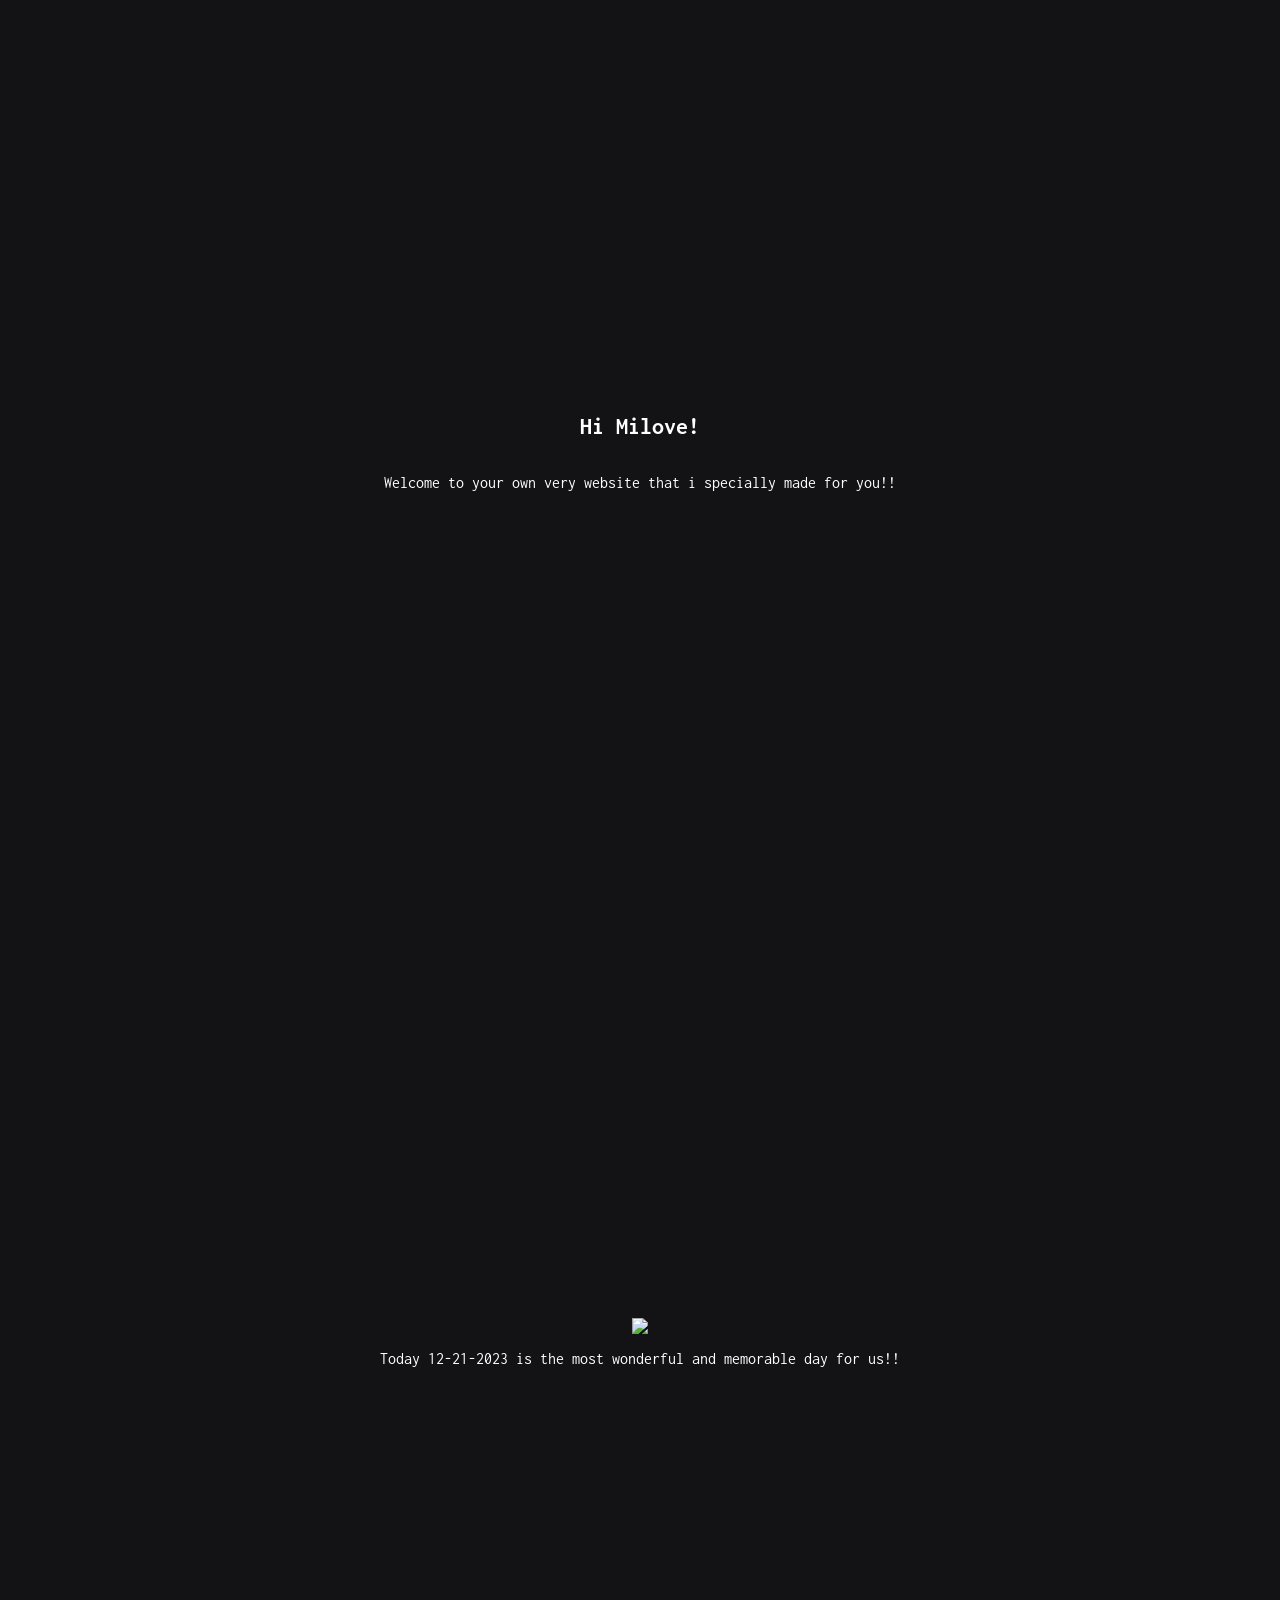
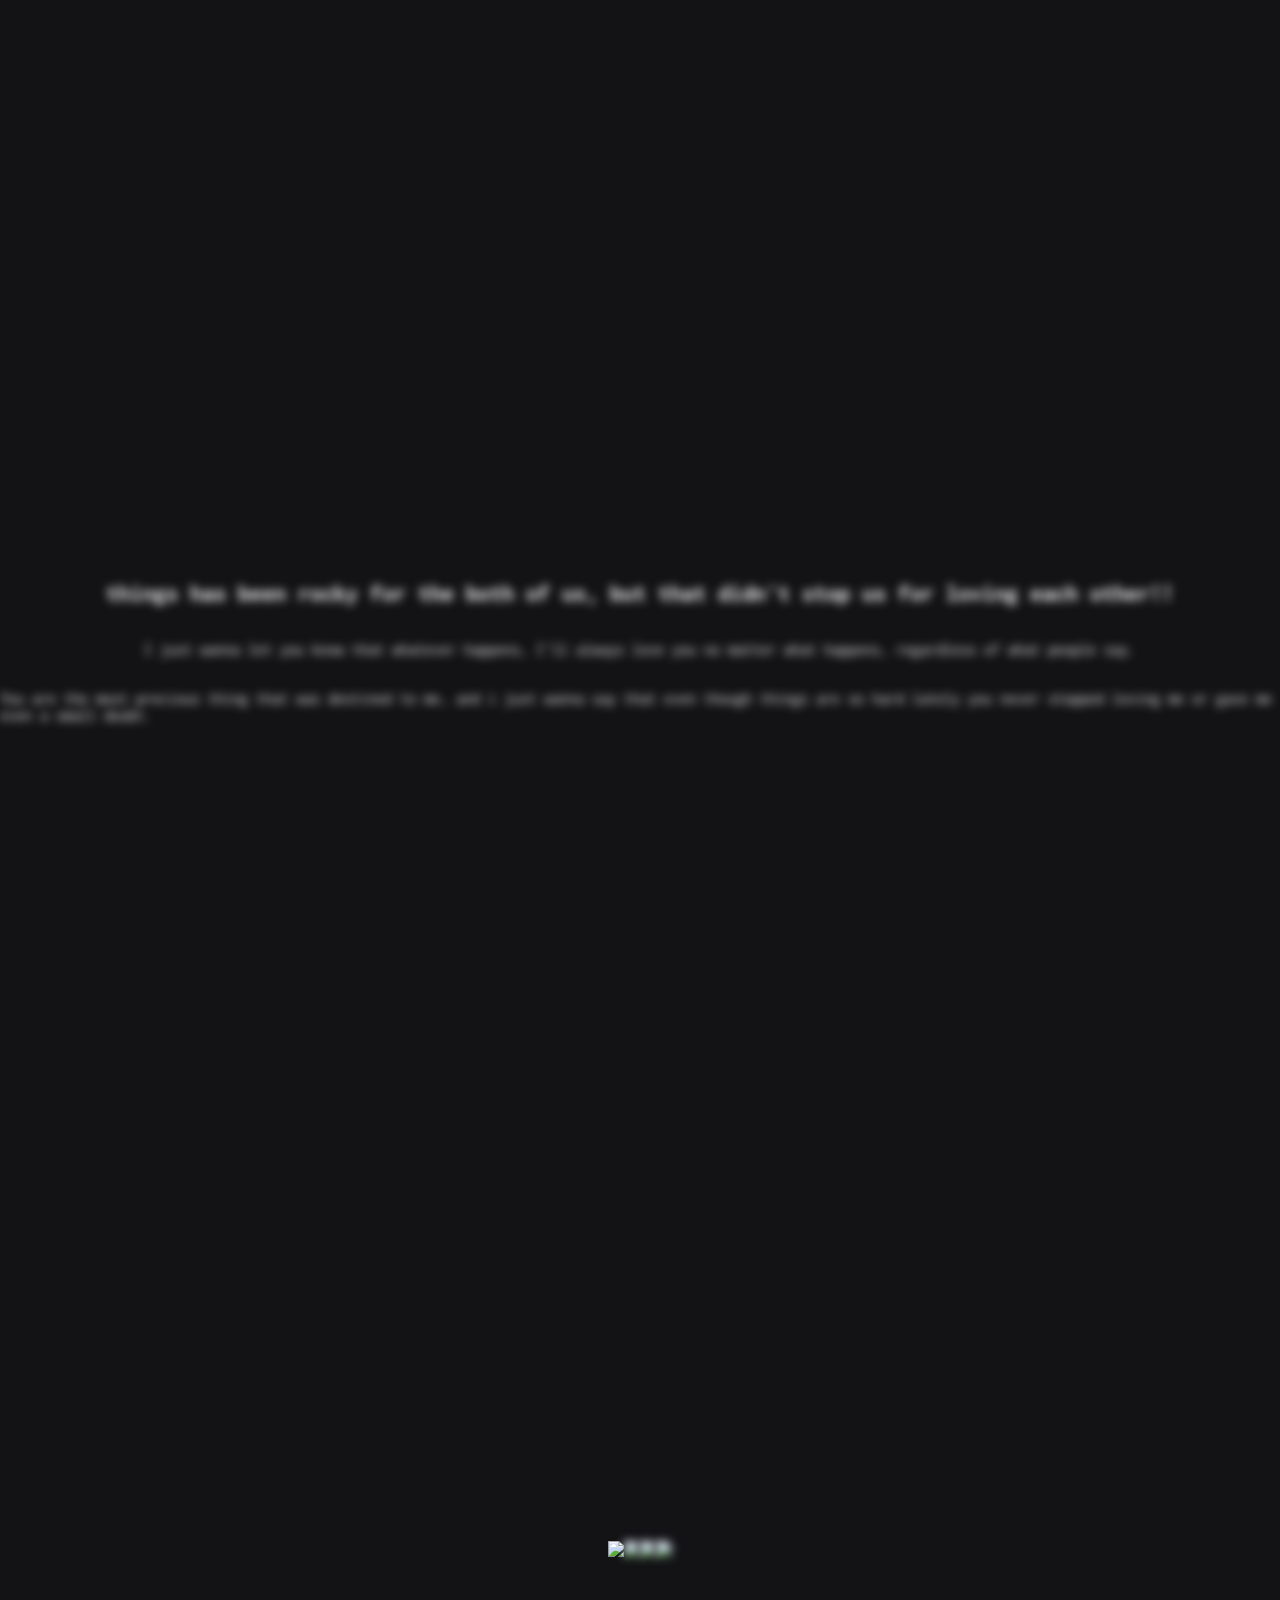
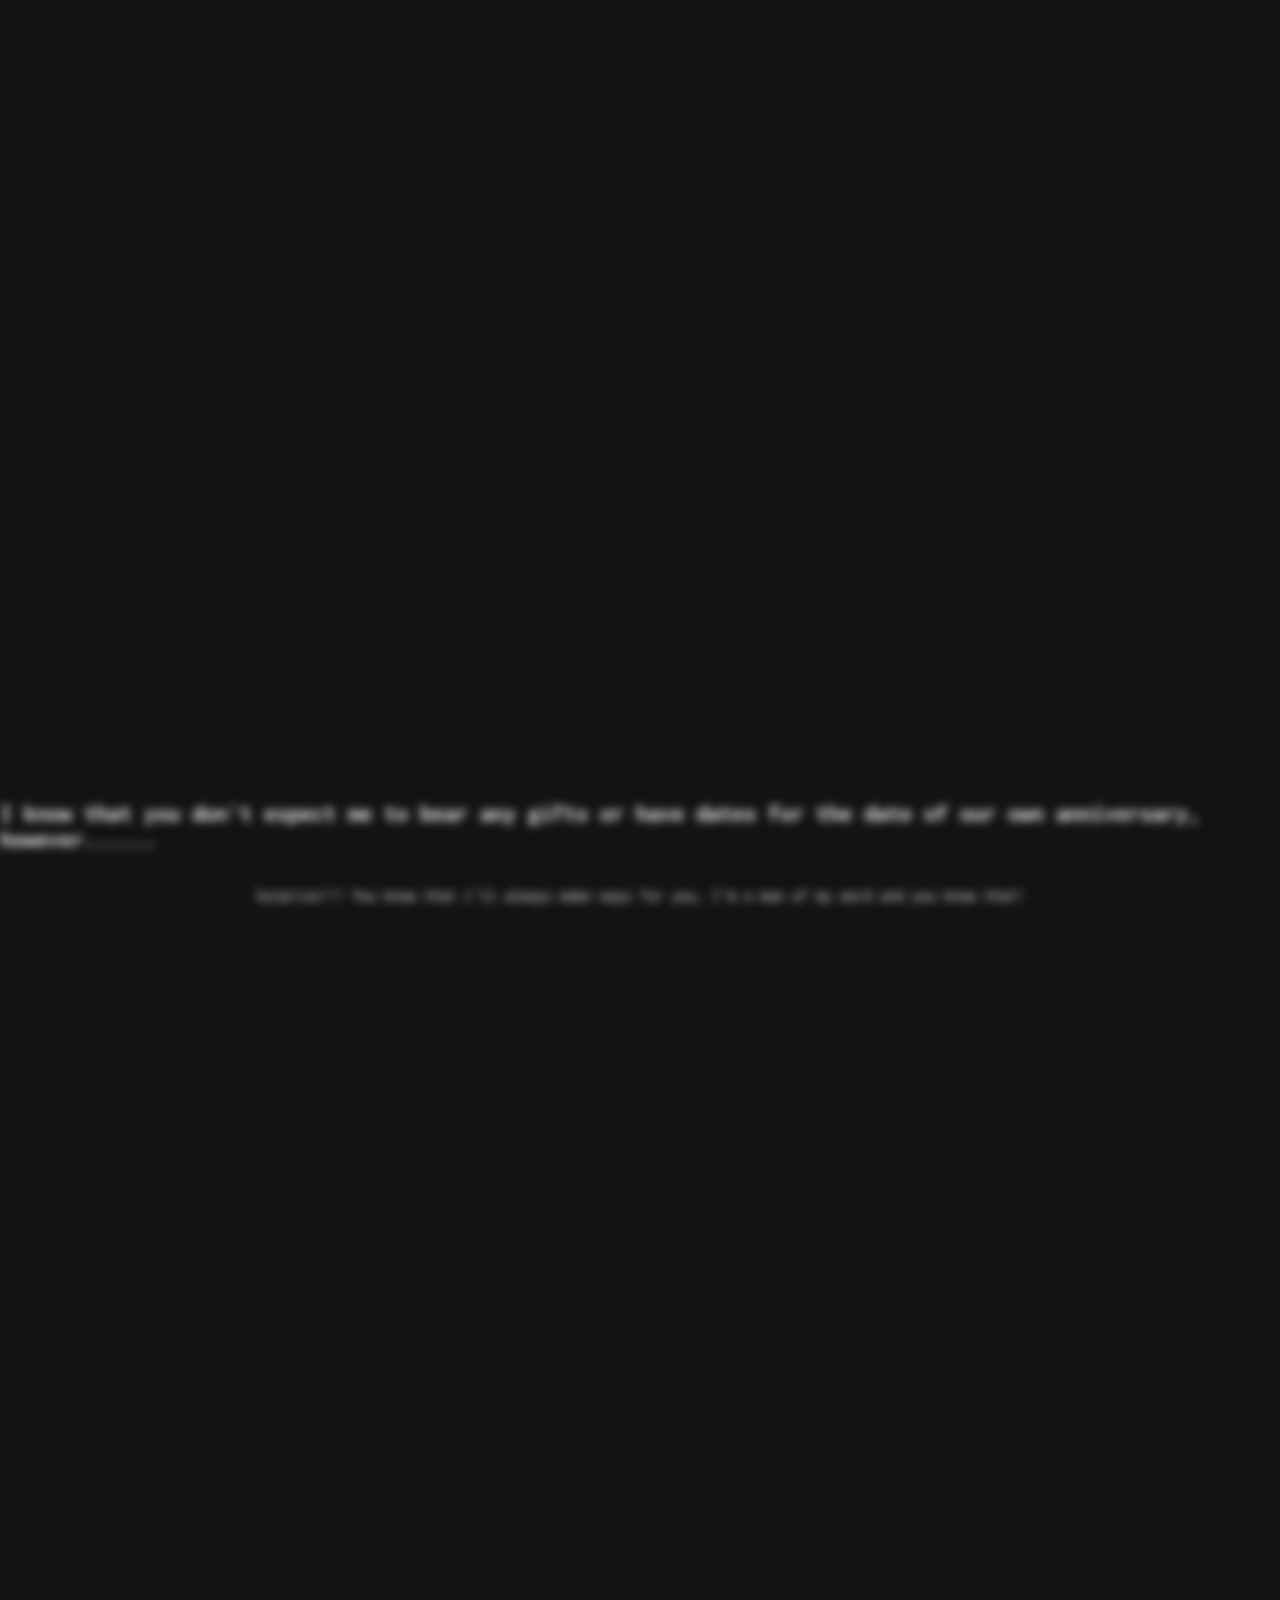
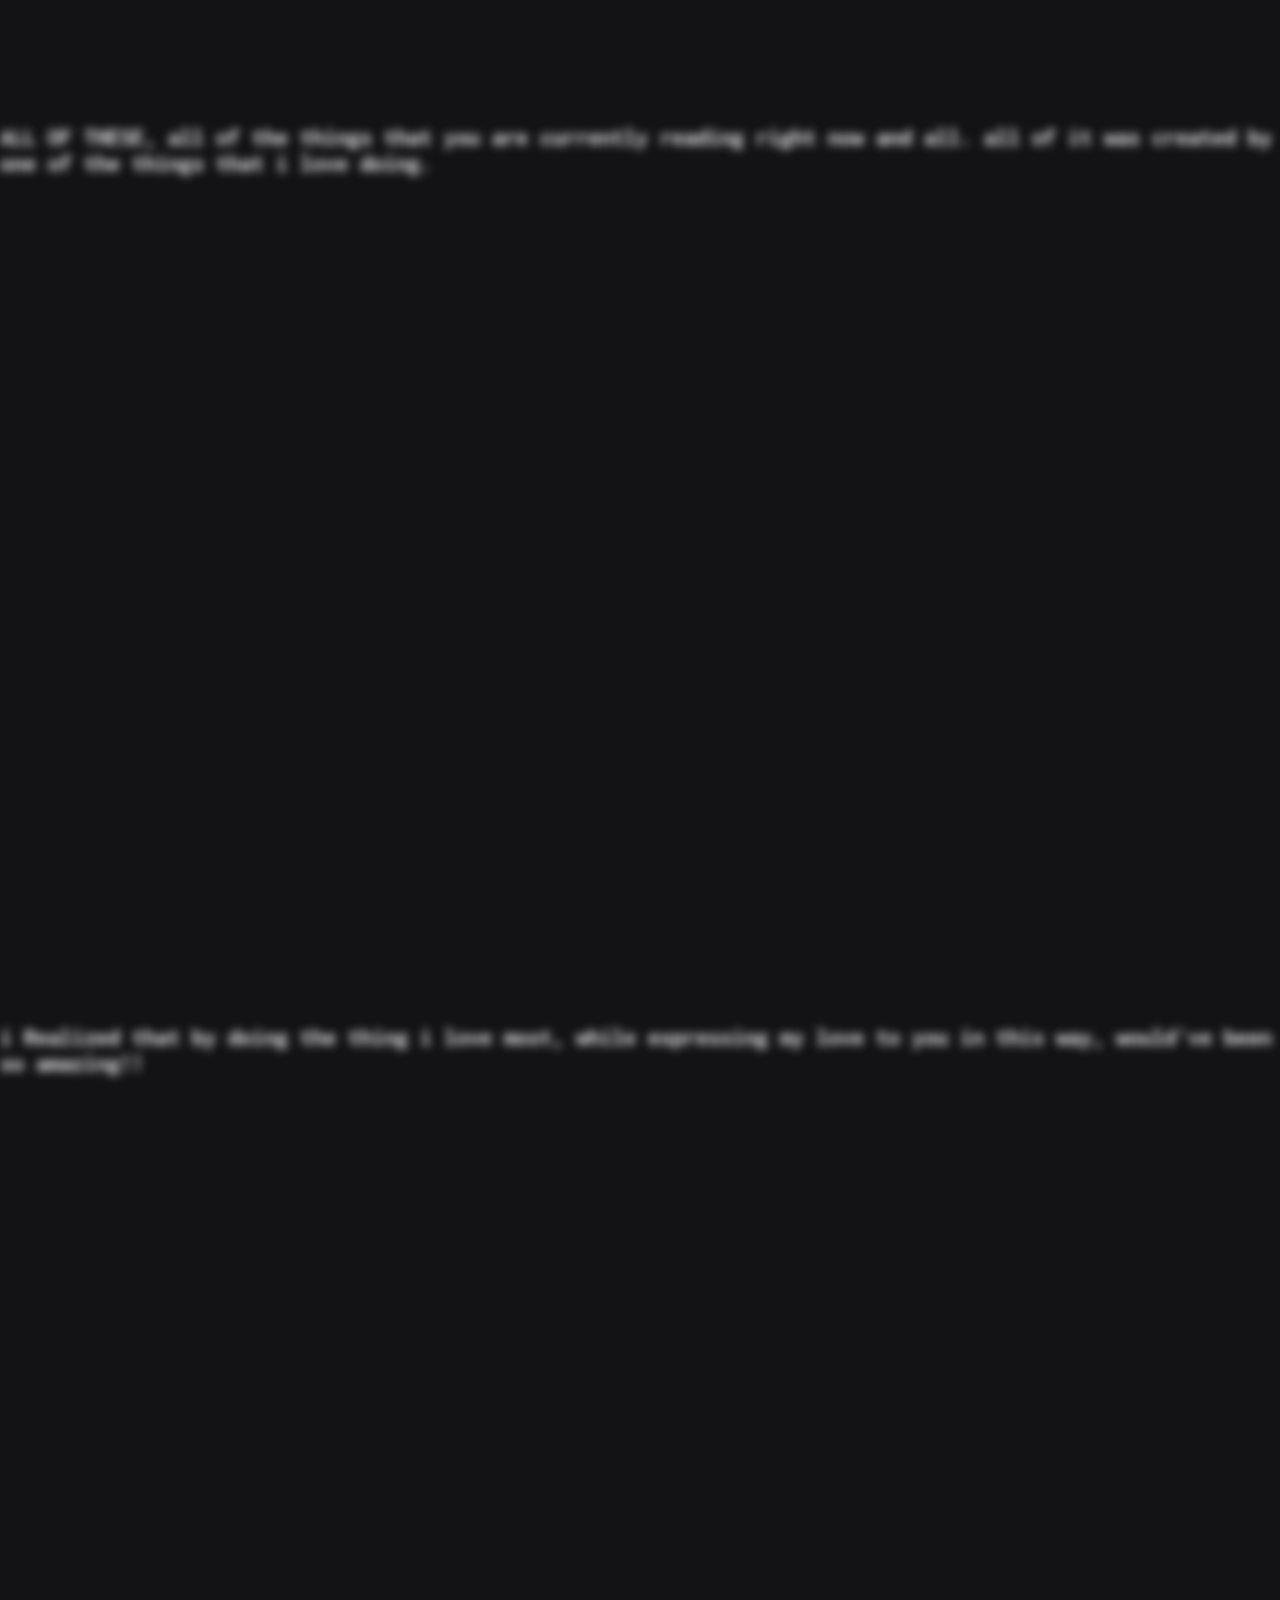
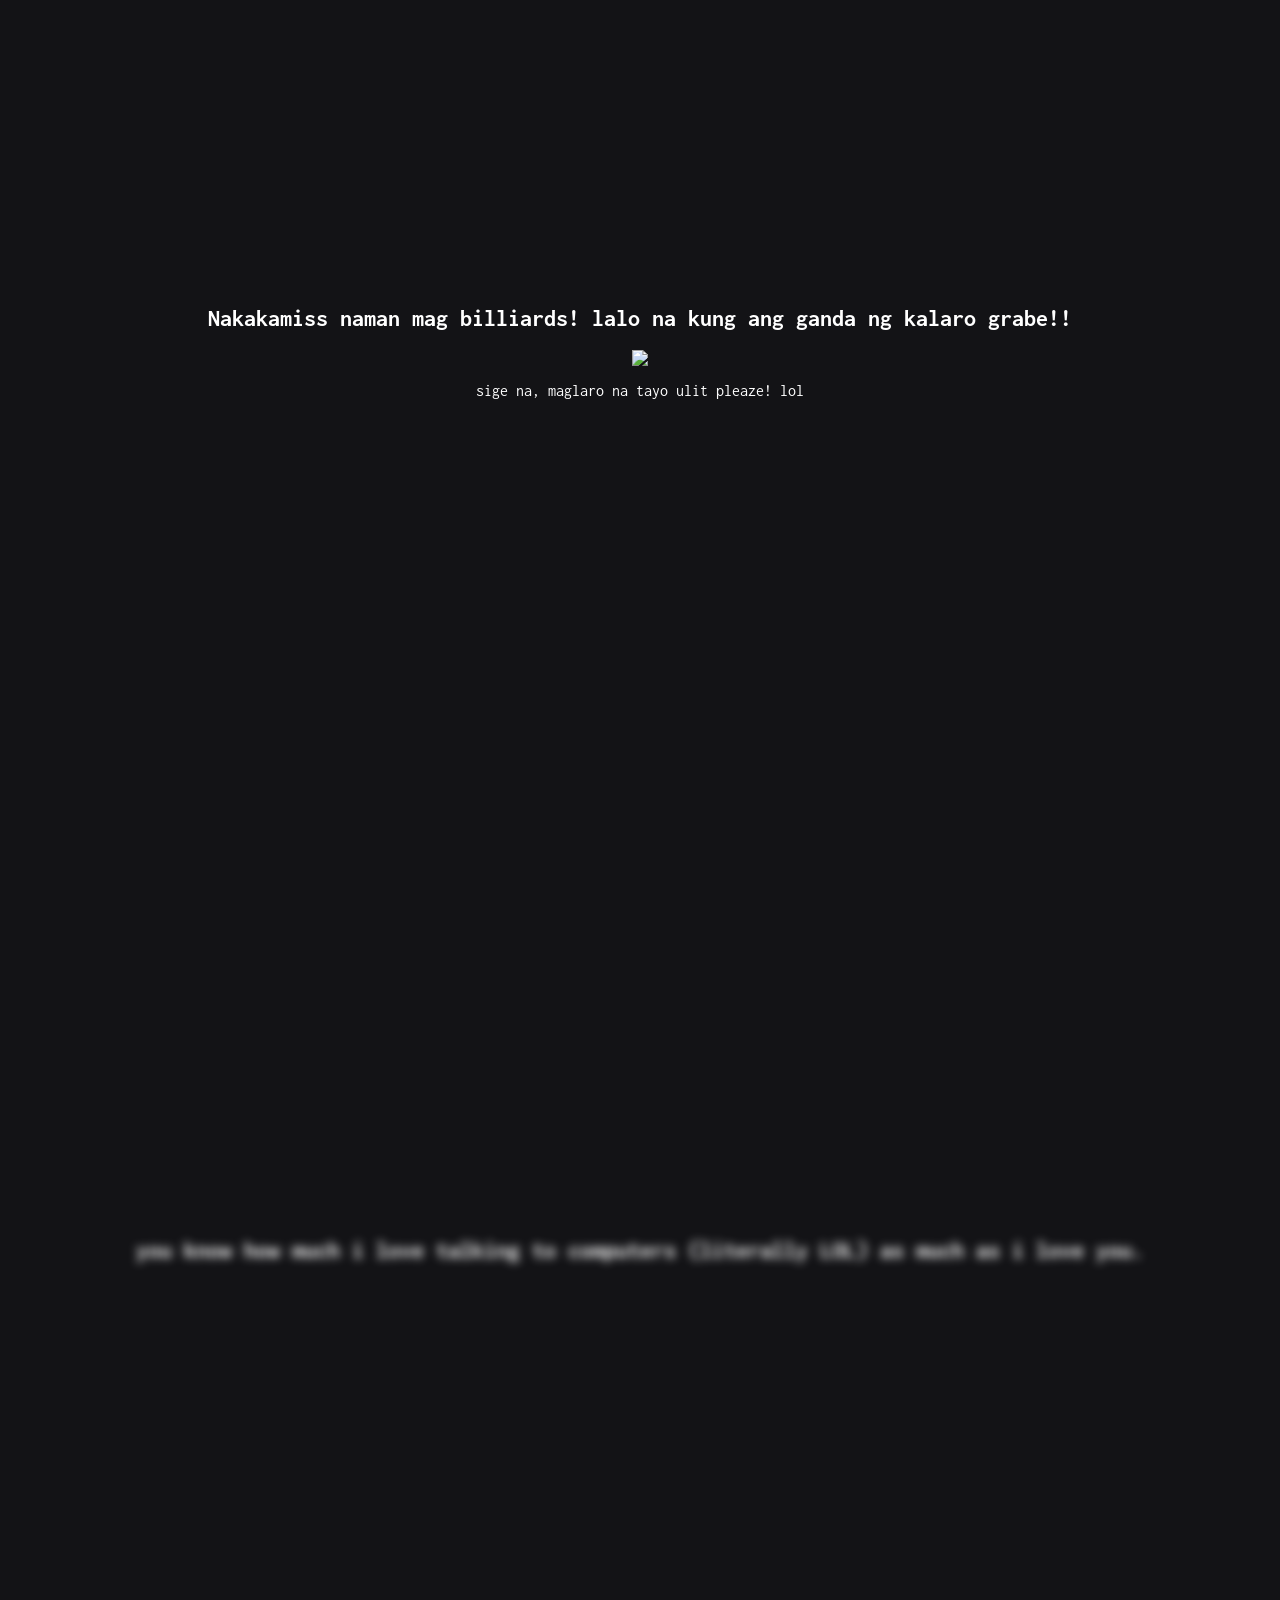
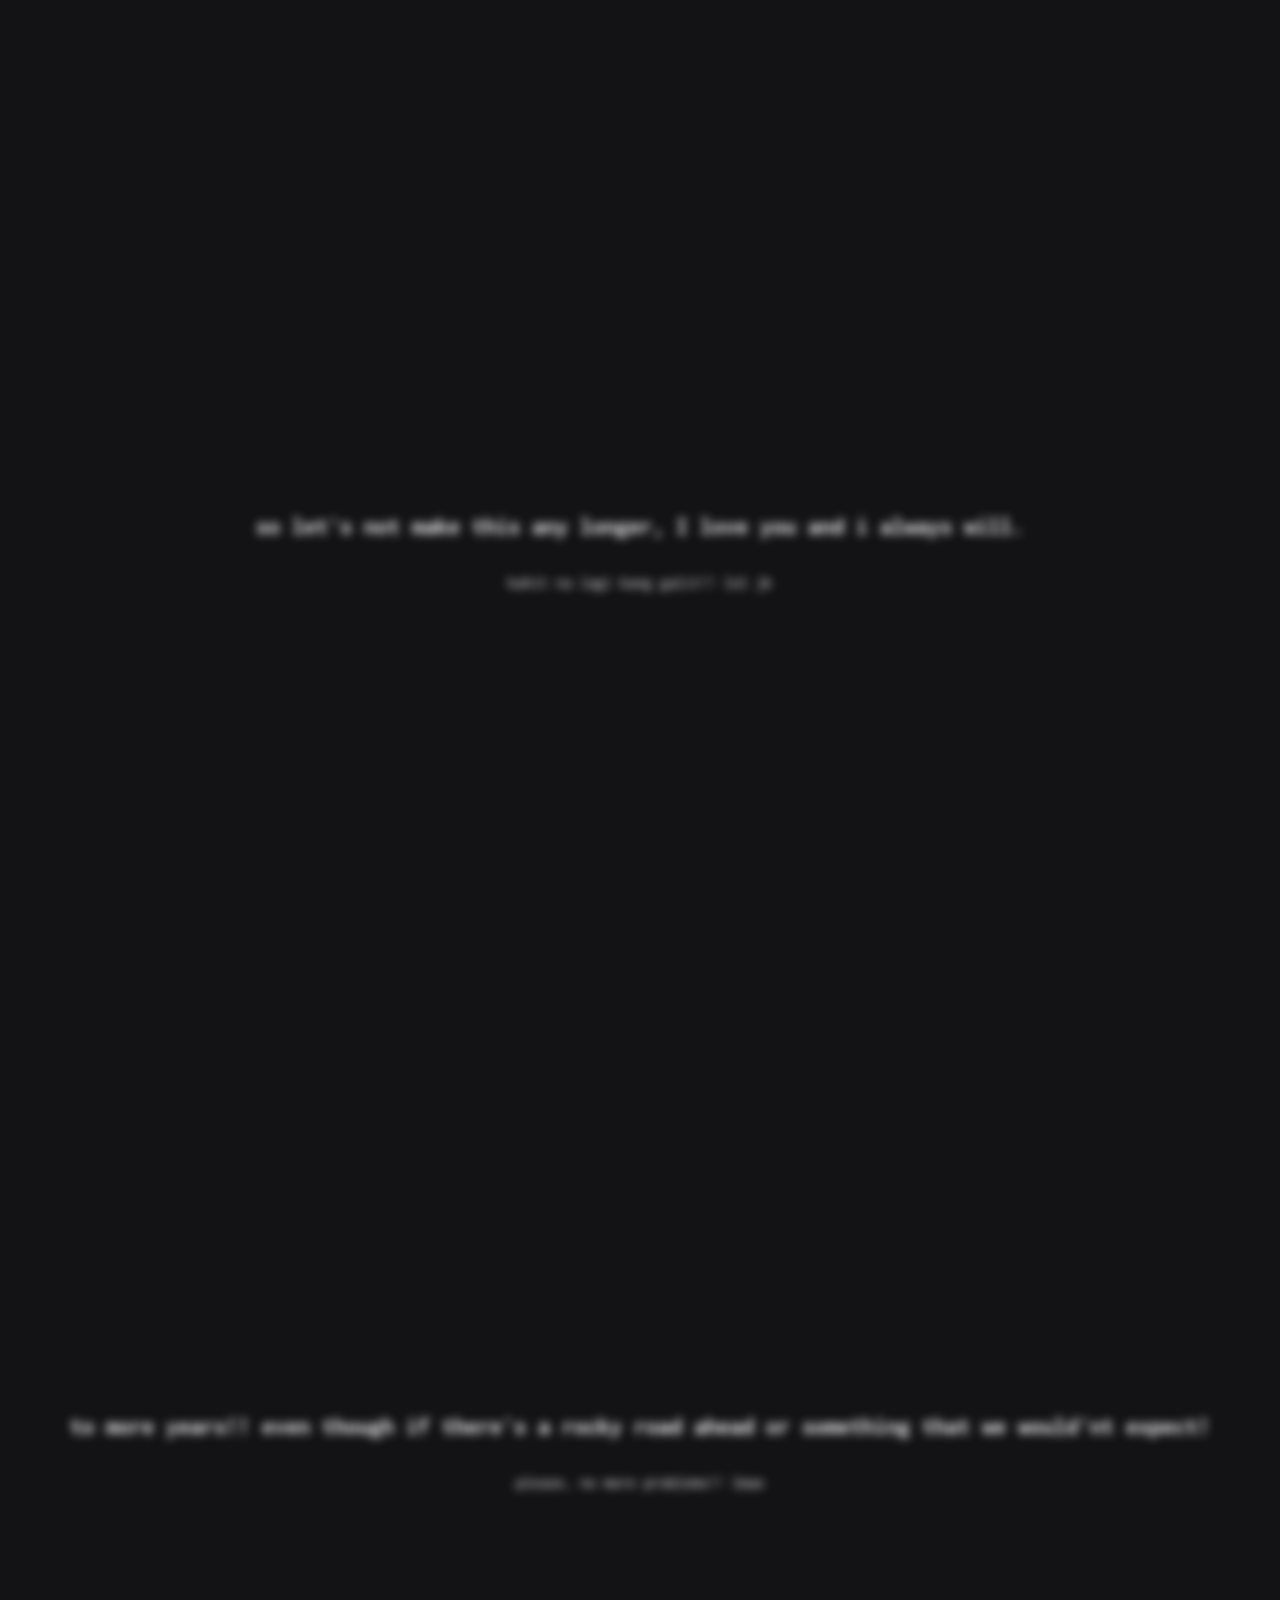
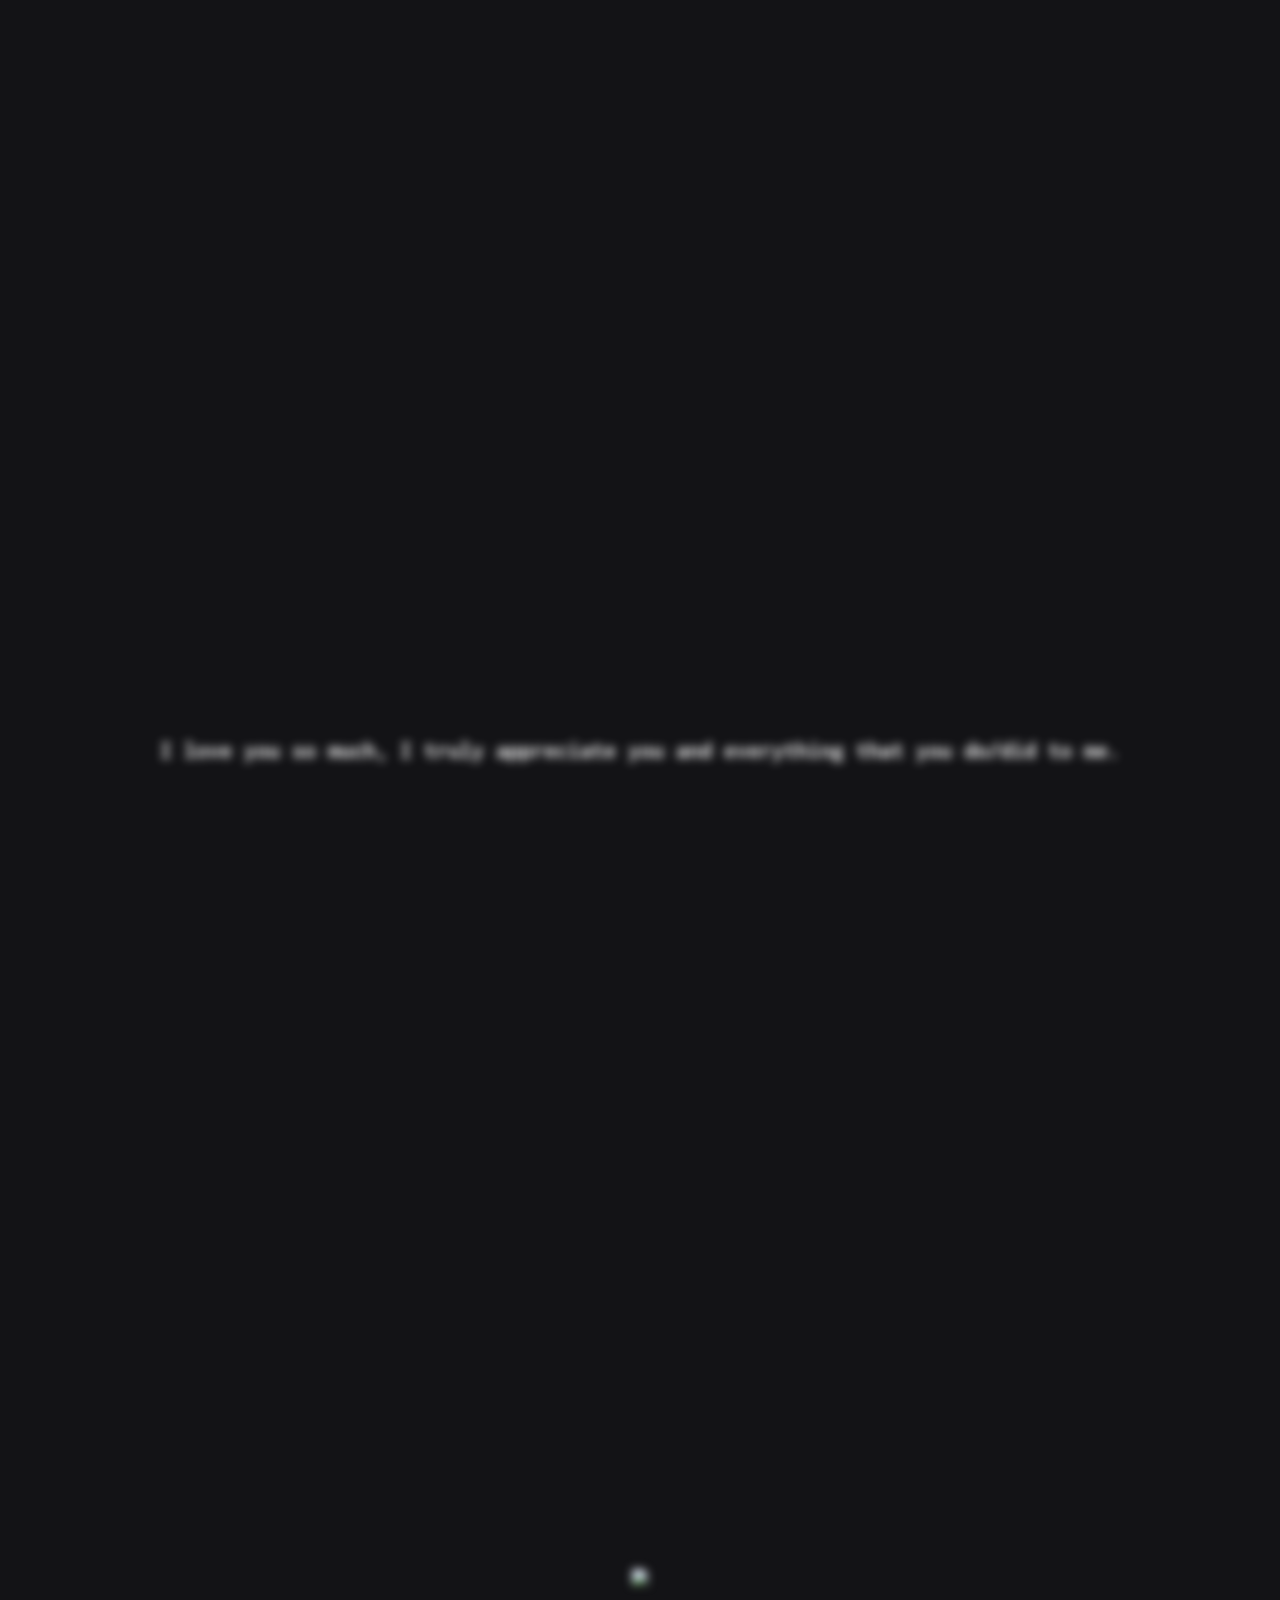
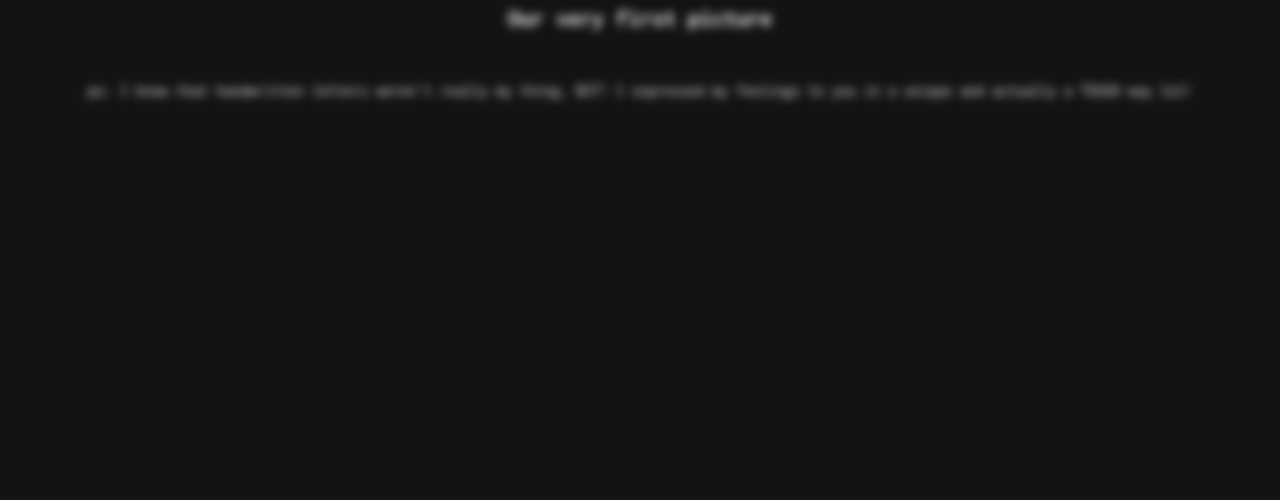
==== index.html @ f9479839 "Add files via upload" ====
<!DOCTYPE html>
<html lang="en">
<head>
    <meta charset="UTF-8">
    <meta name="viewport" content="width=device-width, initial-scale=1.0">
    <title>2nd Anniversary</title>

    <link rel="stylesheet" href="style.css">
    <script src="app.js"></script>
</head>
<body>
    
    <section class="hidden">
        <h1> Hi Milove!</h1>
        <p> Welcome to your own very website that i specially made for you!! </p>
    </section>
   
    <section class="hidden">
        <div class="pic1">
            <img src="pic1.PNG">
        </div>
        <p>Today 12-21-2023 is the most wonderful and memorable day for us!!</p>
    </section>

    <section class="hidden">
        <h1>
            things has been rocky for the both of us, but that didn't stop us for loving each other!!</h1>
        <p> 
            I just wanna let you know that whatever happens, I'll always love you no matter what happens, regardless of what people say.
            
        </p>
        <p>
            You are the most precious thing that was destined to me, 
            and i just wanna say that even though things are so hard lately you never stopped loving me or gave me even a small doubt.</p>
    </section>

    <section>
        
        <div class="logos">
            <div class="logohidden">
                <img src="images/bothpic2.jpg">
            </div>
            <div class="logo hidden">
                <img src="images/bothpic.jpg">
            </div>
            <div class="logo hidden">
                <img src="images/bothpic3.jpg">
            </div>
            <div class="logo hidden">
                <img src="images/picpic1.jpg">
            </div>
        </div>
    </section>

    <section class="hidden">
        <h2>I know that you don't expect me to bear any gifts or have dates for the date of our own anniversary, however...... </h2>
        <p>
            Surprise!!! You know that i'll always make ways for you, I'm a man of my word and you know that!
        </p>
    </section>

    <section class="hidden">
        <h2>
            ALL OF THESE, all of the things that you are currently reading right now and all. 
            all of it was created by one of the things that i love doing. </h2>
    </section>

    <section class="hidden">
        <h2>
            i Realized that by doing the thing i love most, while expressing my love to you in this way, would've been so amazing!!
 </h2>
    </section>

    <section><h2>Nakakamiss naman mag billiards! lalo na kung ang ganda ng kalaro grabe!! </h2>
    <img src= "images/billiardspic.jpg">
    <p>sige na, maglaro na tayo ulit pleaze! lol</p>
</section>

    <section class="hidden">
        <h2>
           
you know how much i love talking to computers (literally LOL) as much as i love you. </h2>
    </section>

    <section class="hidden">
        <h2>
            
      so let's not make this any longer, I love you and i always will. </h2>
      <p>kahit na lagi kang galit!! lol jk</p>
    </section>

    <section class="hidden">
        <h2>
            
to more years!! even though if there's a rocky road ahead or something that we would'nt expect! </h2>
<p>please,  no more problems!! lmao</p>
    </section>

    <section class="hidden">
        <h2>
            I love you so much, I truly appreciate you and everything that you do/did to me. </h2>
    </section>
    
    <section class="hidden">
        <img src="images/firstpic.jpg">
        <h2> Our very first picture </h2>
        <p></p>ps: I know that handwritten letters weren't really my thing, BUT! I expressed my feelings to you in a unique and actually a TOUGH way lol!
    </p>
        </section>
    
    </section>

    <script>
        document.addEventListener('DOMContentLoaded', () => {
            const observer = new IntersectionObserver((entries) => {
                entries.forEach((entry) => {
                    console.log(entry);
                    if (entry.isIntersecting) {
                        entry.target.classList.add('show');
                    } else {
                        entry.target.classList.remove('show');
                    }
                });
            });

            const hiddenElements = document.querySelectorAll('.hidden');
            hiddenElements.forEach((el) => observer.observe(el));
        });
    </script>

</body>
</html>
---- style.css ----
@import url('https://fonts.googleapis.com/css?family=Inconsolata');
body {
    background-color: #131316;
    color: #ffffff;
    font-family: 'Inconsolata' , sans-serif;
    padding: 0;
    margin: 0;

}
section {
    display : grid;
    place-items: center;
    align-content: center;
    min-height: 100vh;

}

.hidden {
    opacity: 0;
    filter:blur(5px);
    transform: translateX(-100%);
    transition: all 1s;
    align-items: center;
}

.show {
    opacity: 1;
    filter: blur(0);
    transform: translateX(0);
}
img{
    max-width: 100%;
    height: auto;
}

.pic1 {
   display: flex;
}

.pic1 {
    transition-delay: 600ms;
}

.logos {
    display: flex;
}

.logo:nth-child(2) {
    transition-delay: 200ms;
}
.logo:nth-child(3){
    transition-delay: 400ms;
}
.logo:nth-child(4) {
    transition-delay: 600ms;
}

@media (min-width: 320px) and (max-width: 480px) {
    /* Mobile code */
    .hidden .logos .show .pic1{
        position: relative;
        
    };
}

@media only screen and (max-width: 768px) {
.hidden .logos .pic1 .show{
    
      font-size: 20px;
    }
  }
  
  @media only screen and (max-width: 320px) {
    .hidden .logos .pic1 .show{
      font-size: 10px;
    }
  }
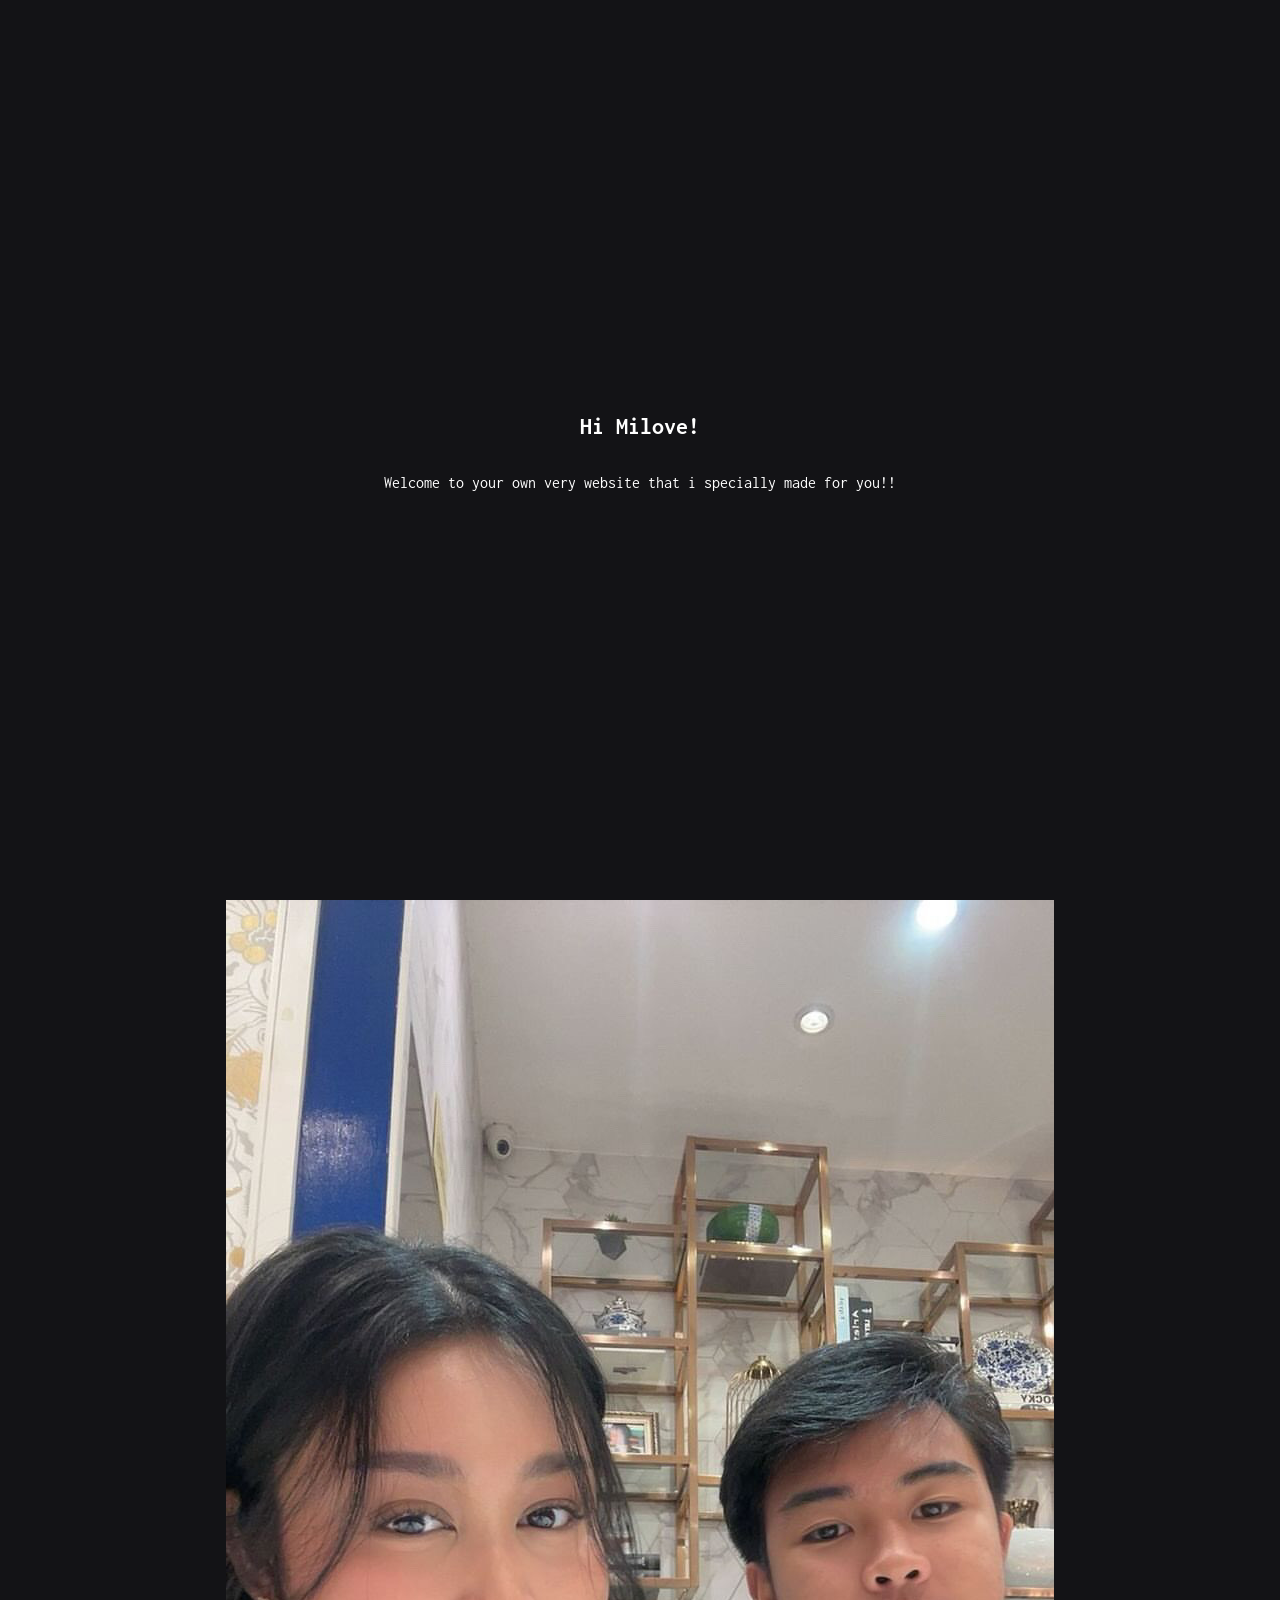
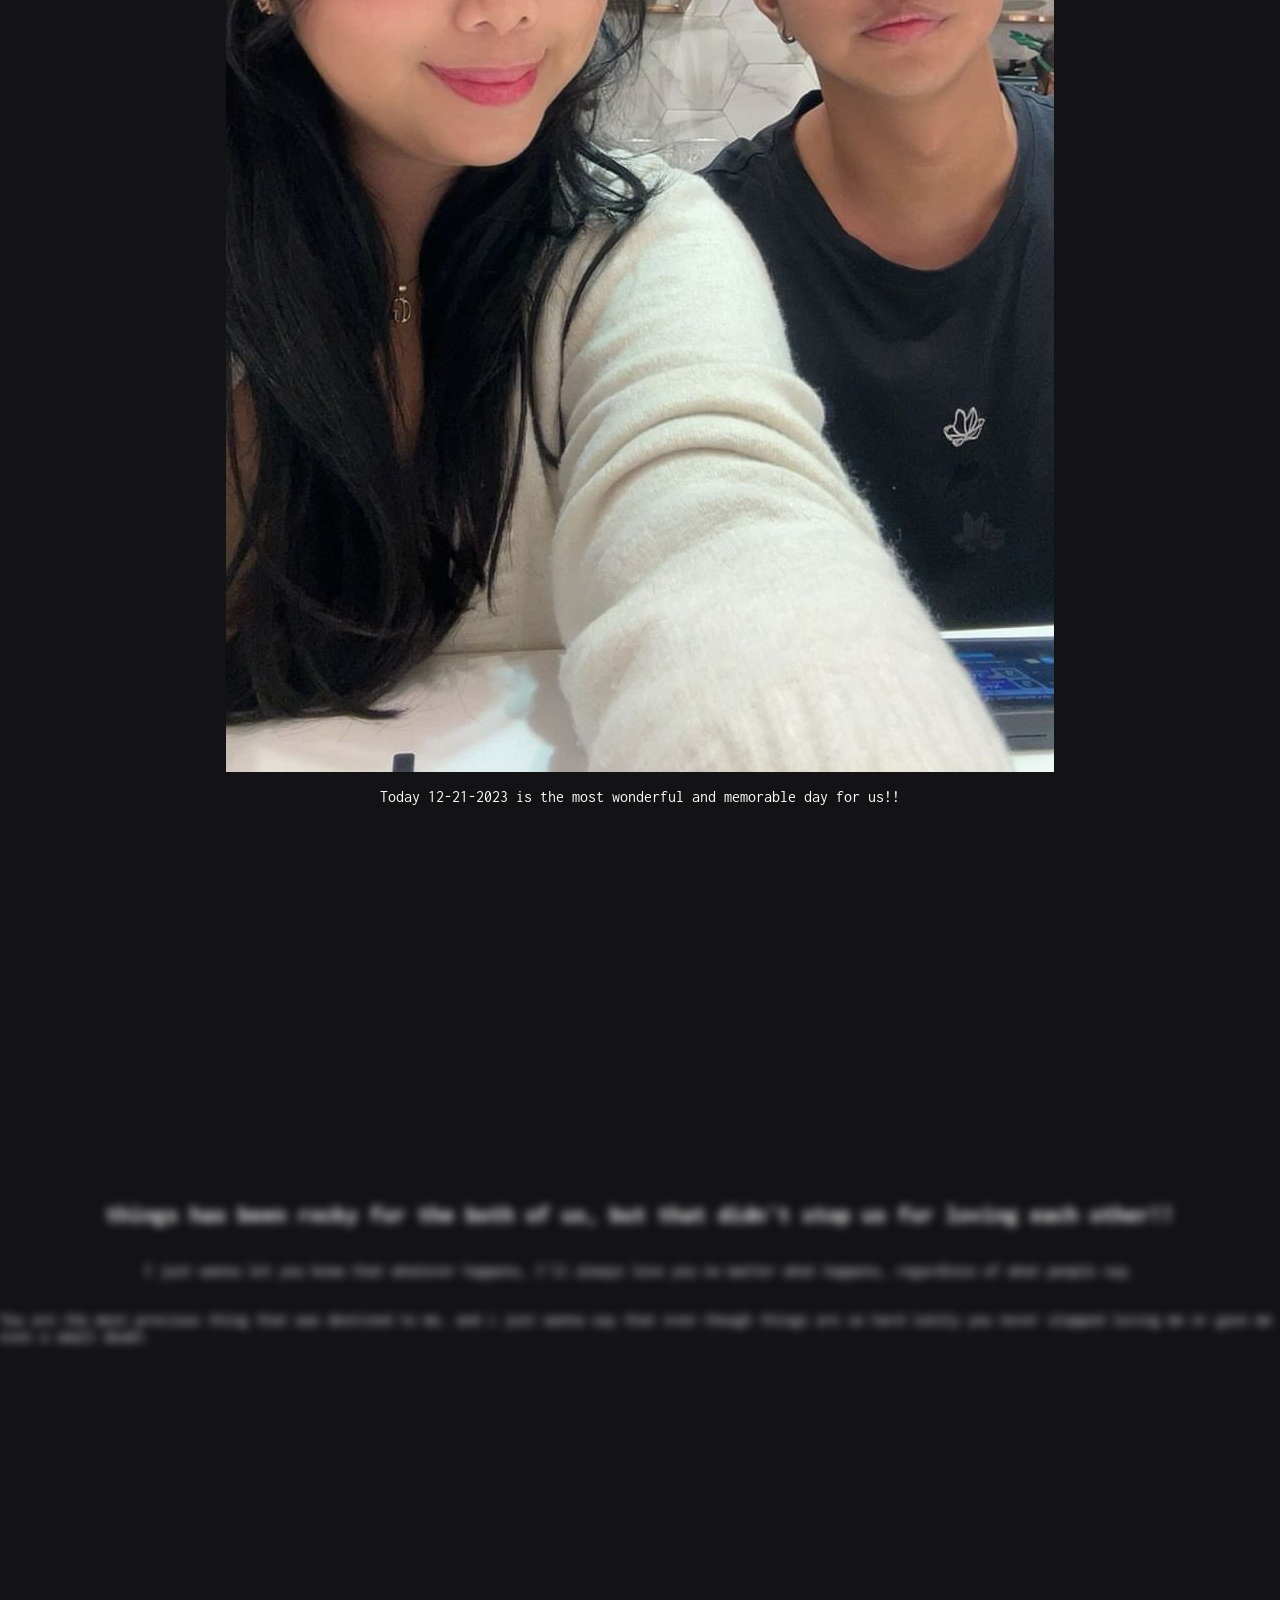
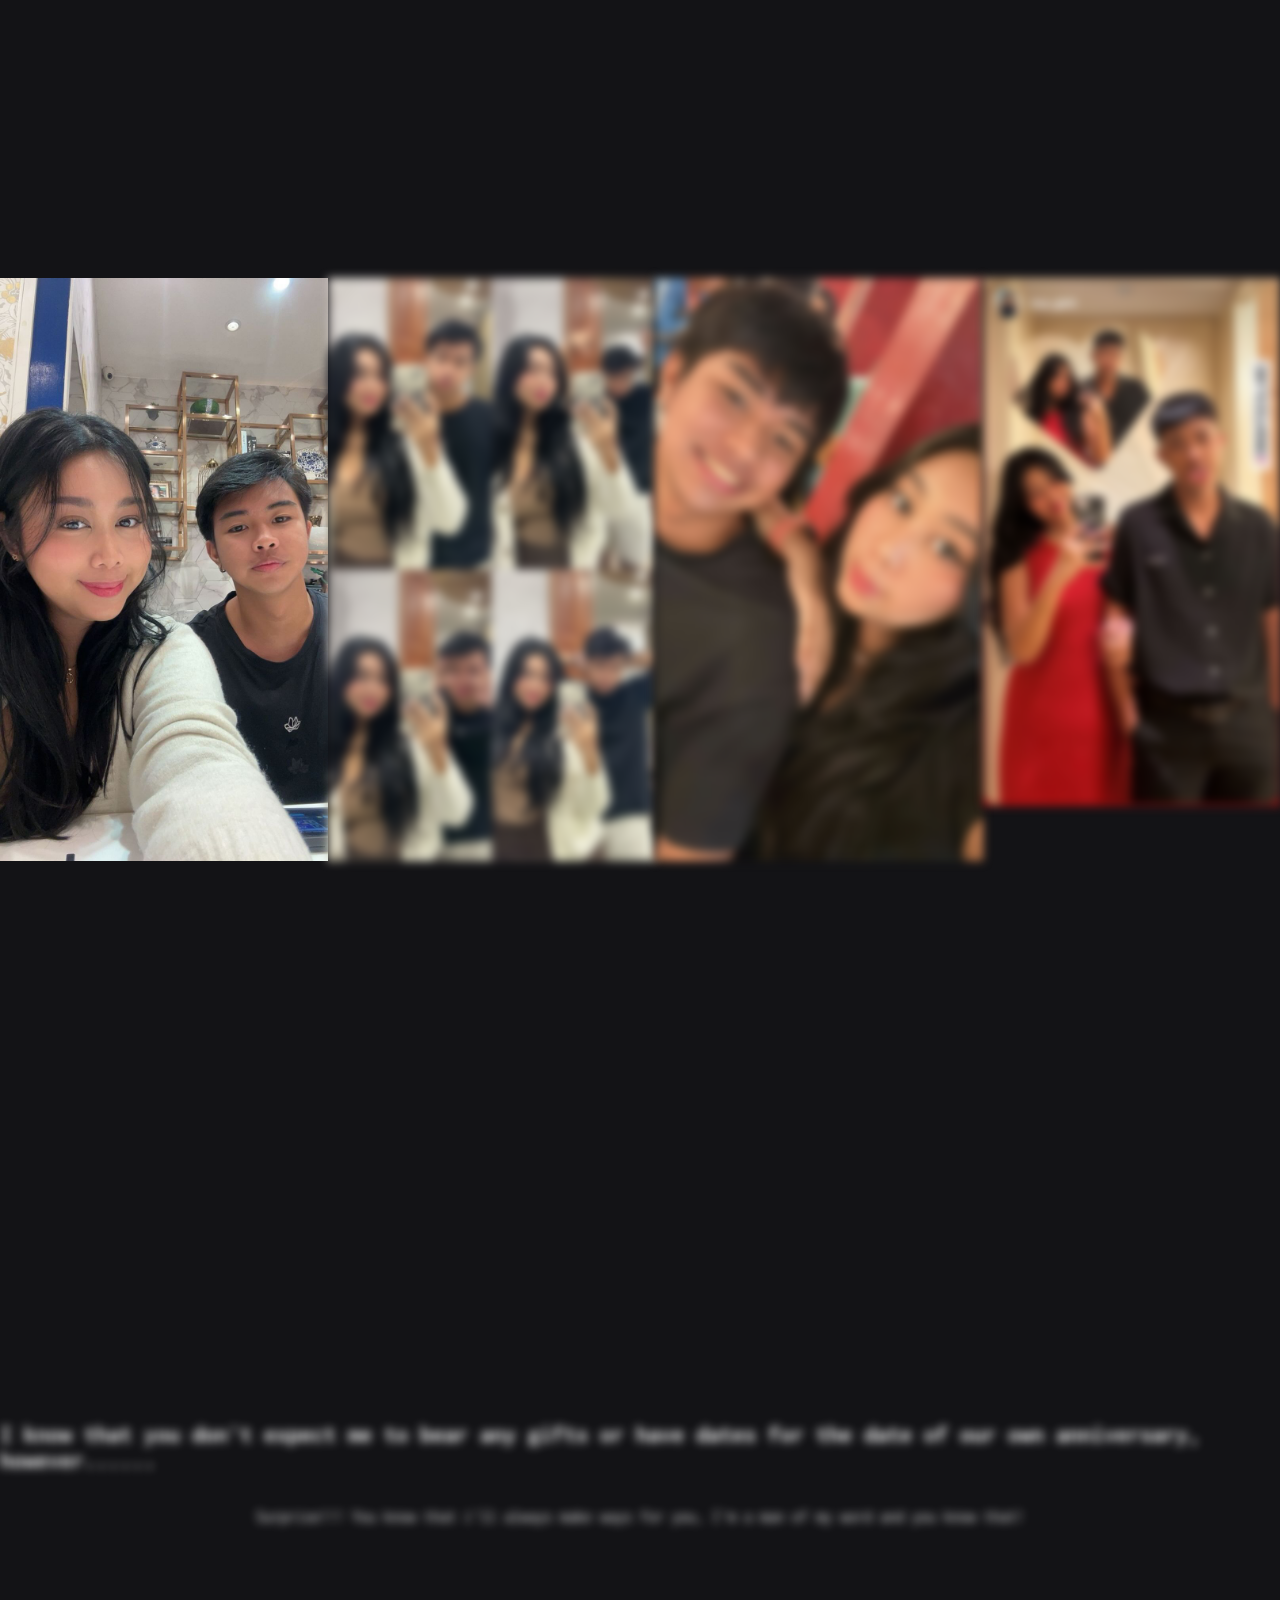
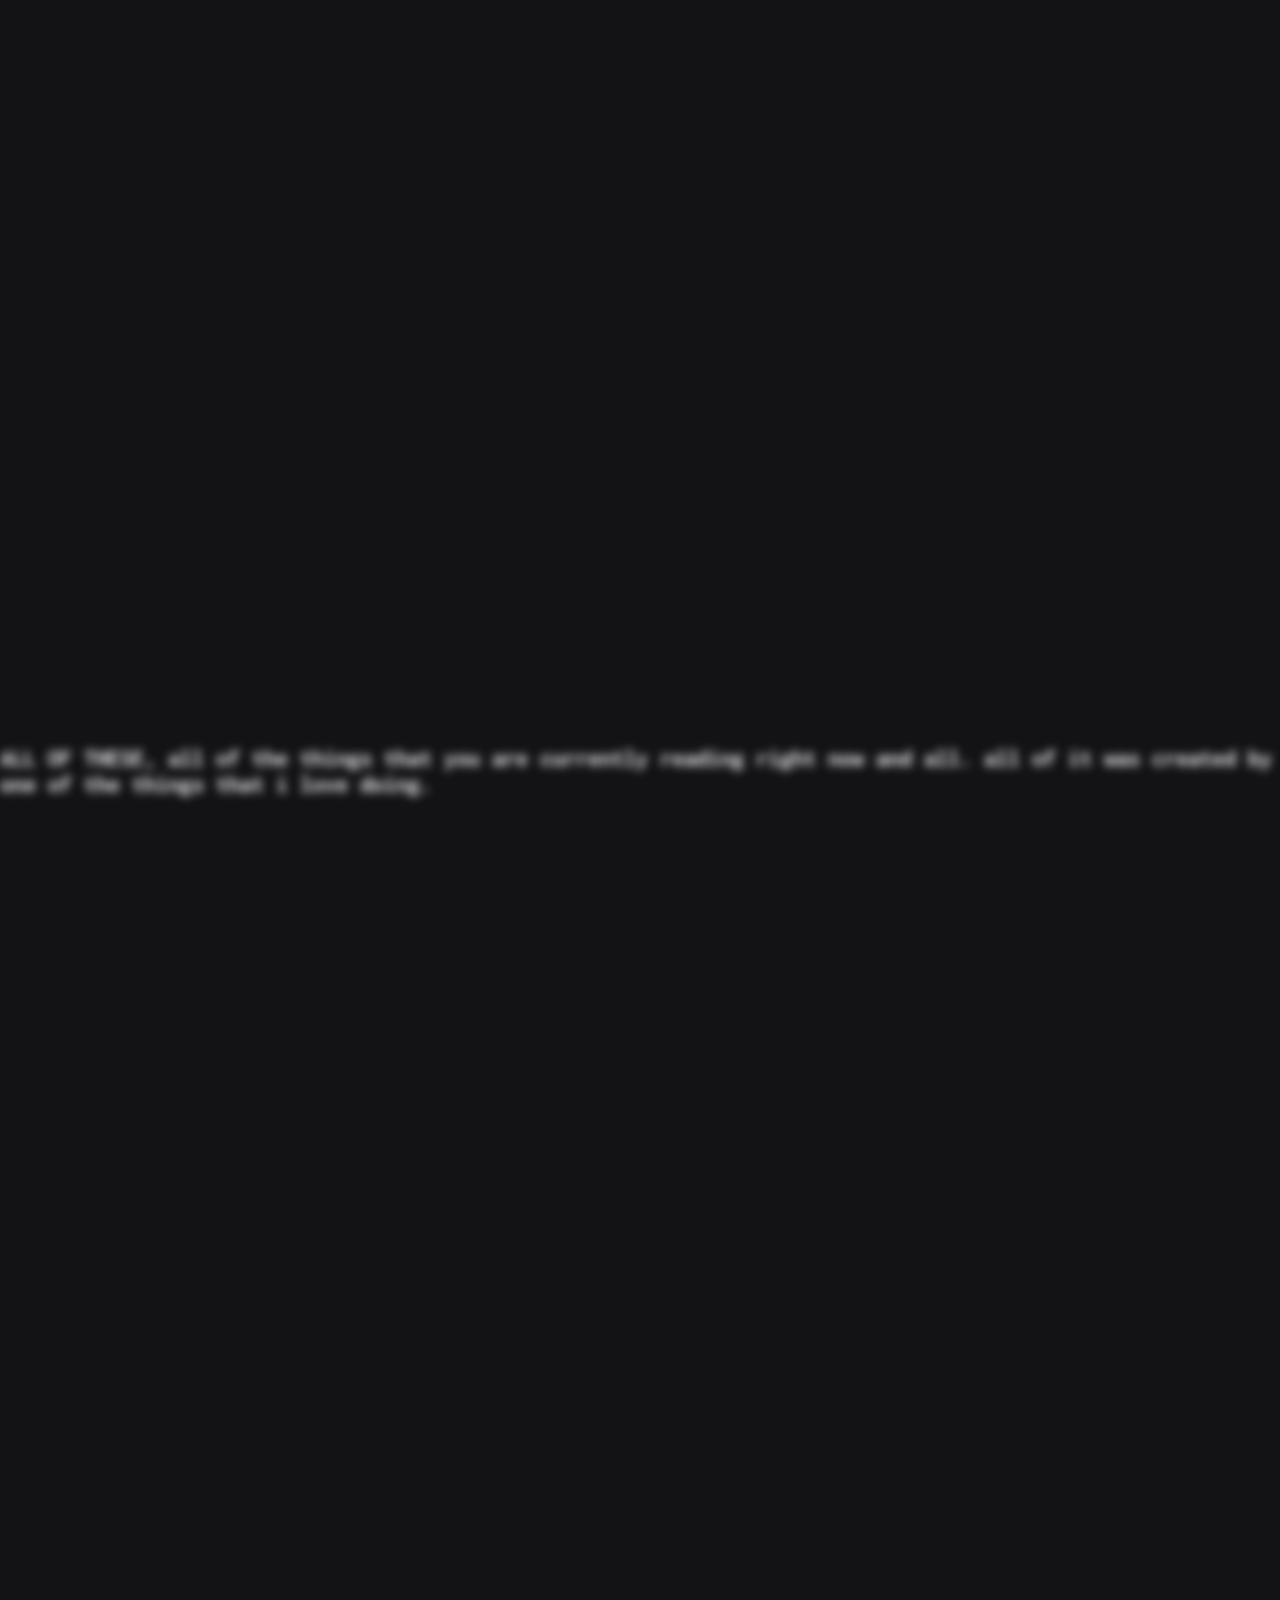
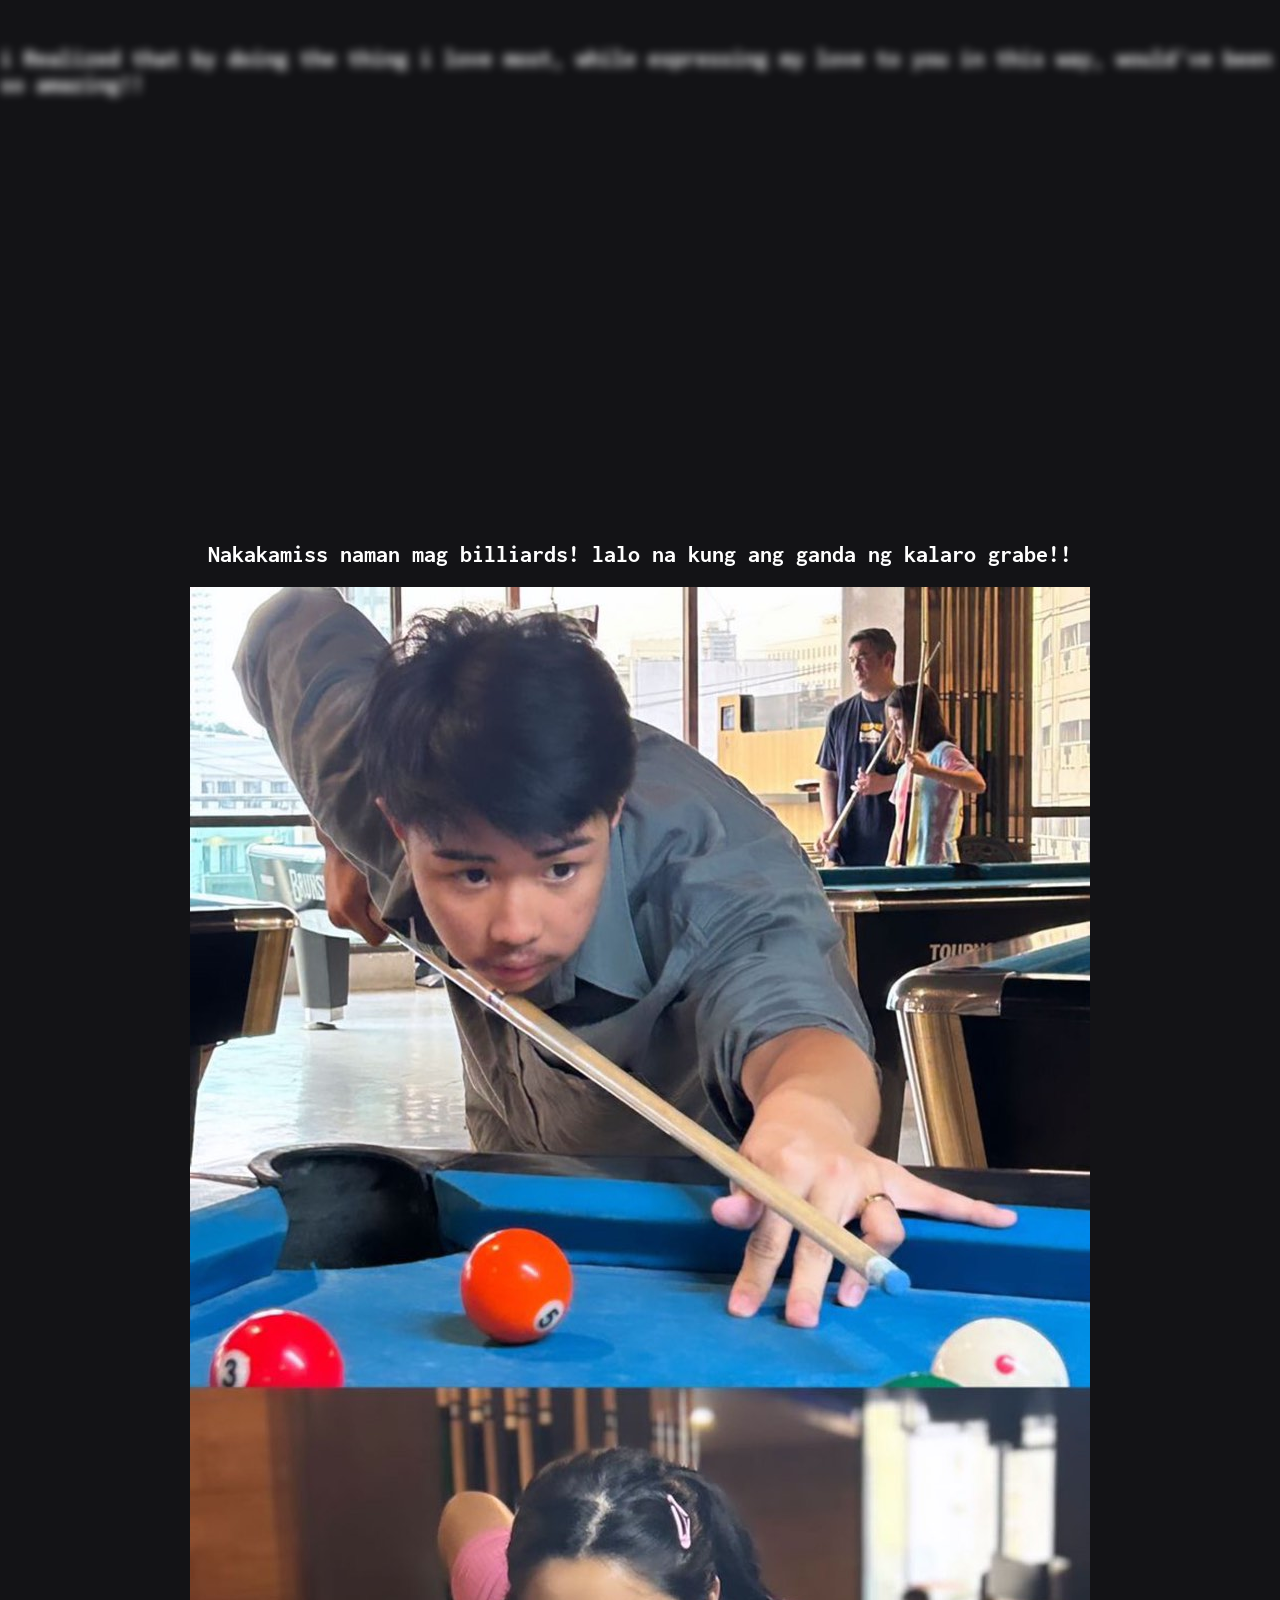
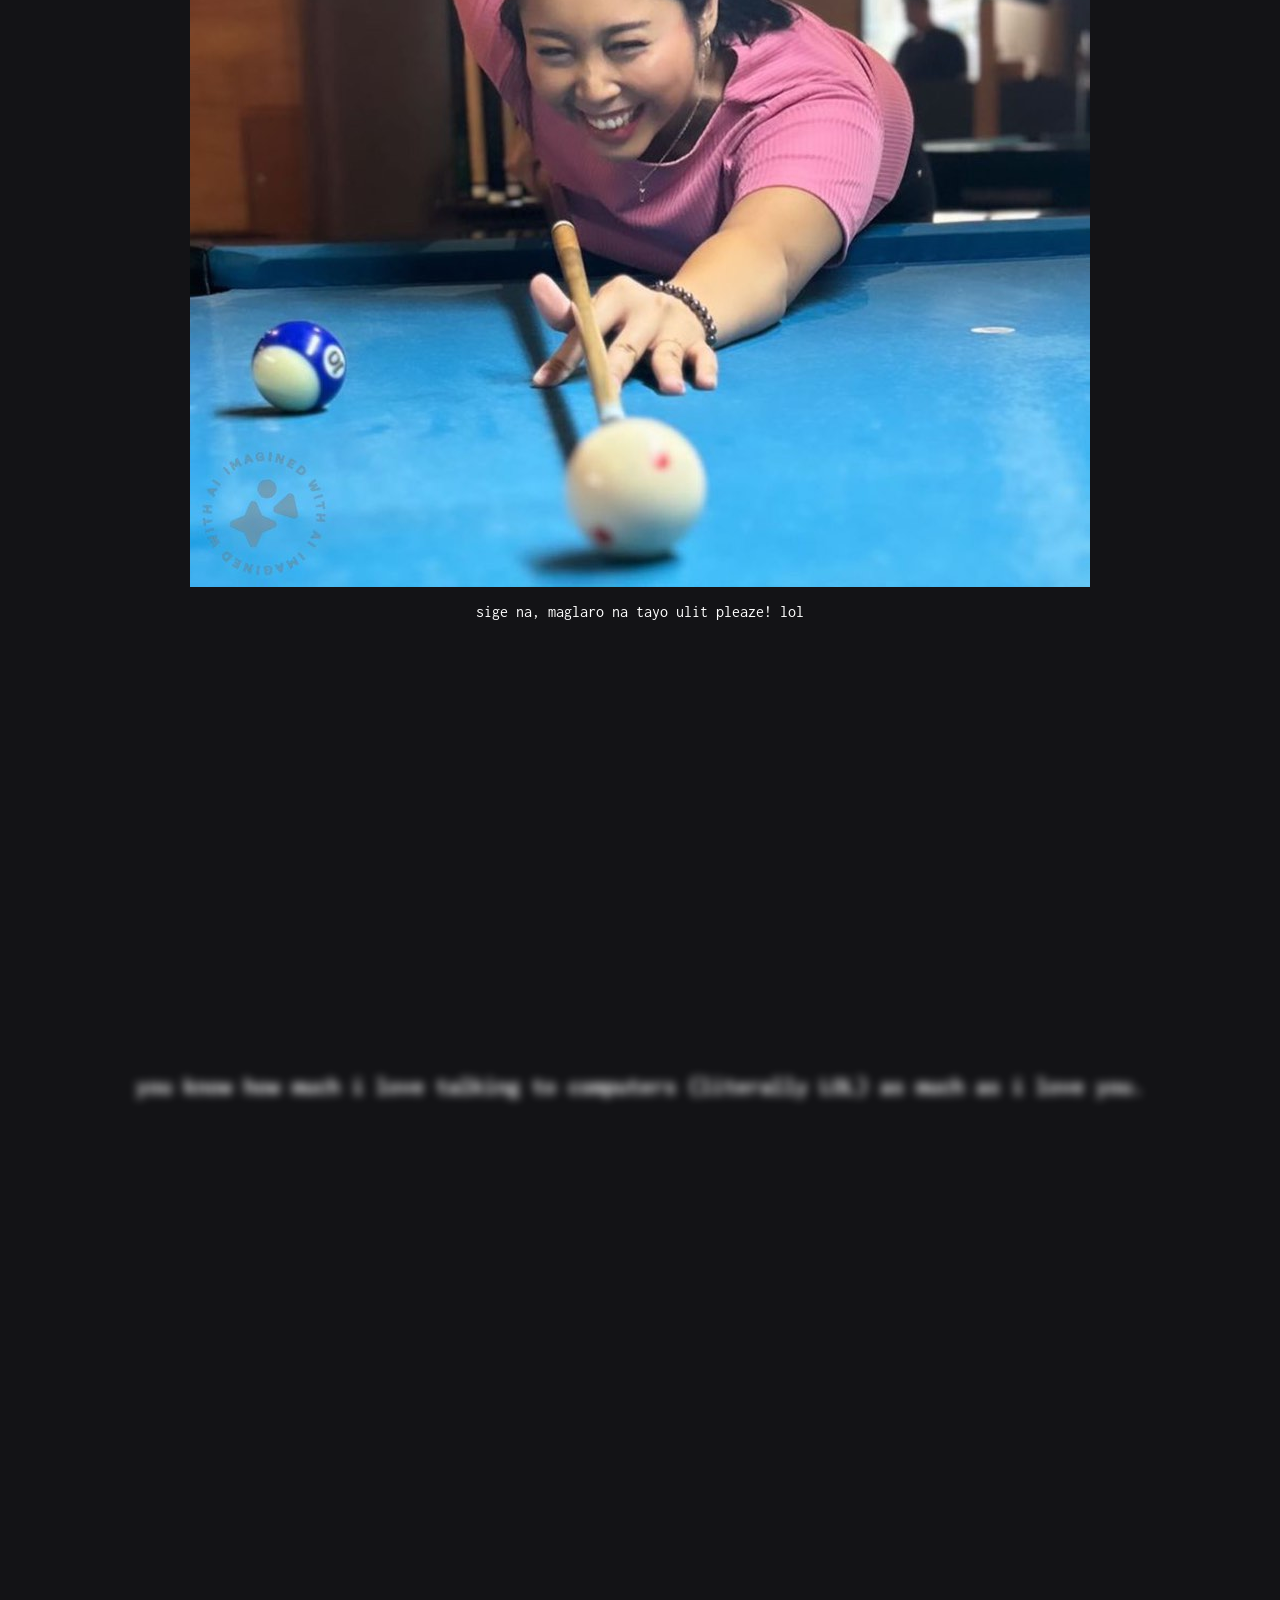
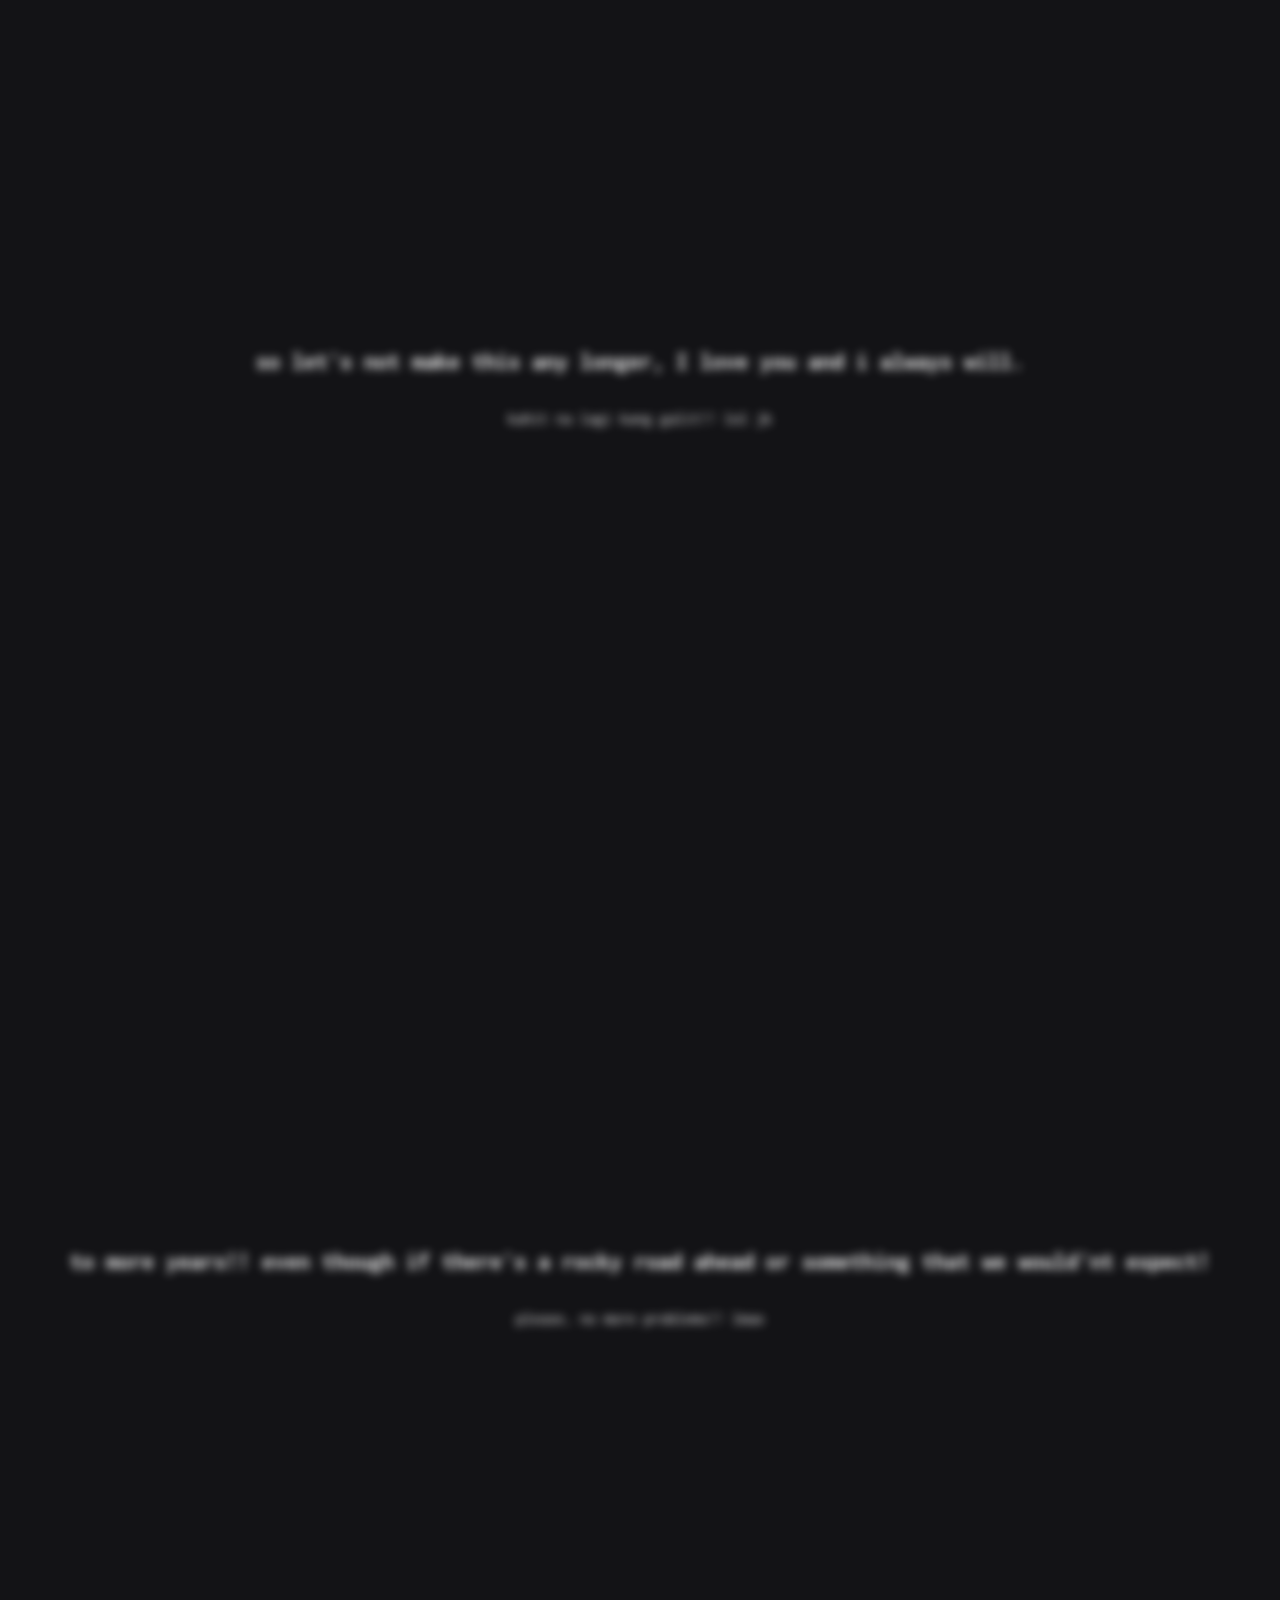
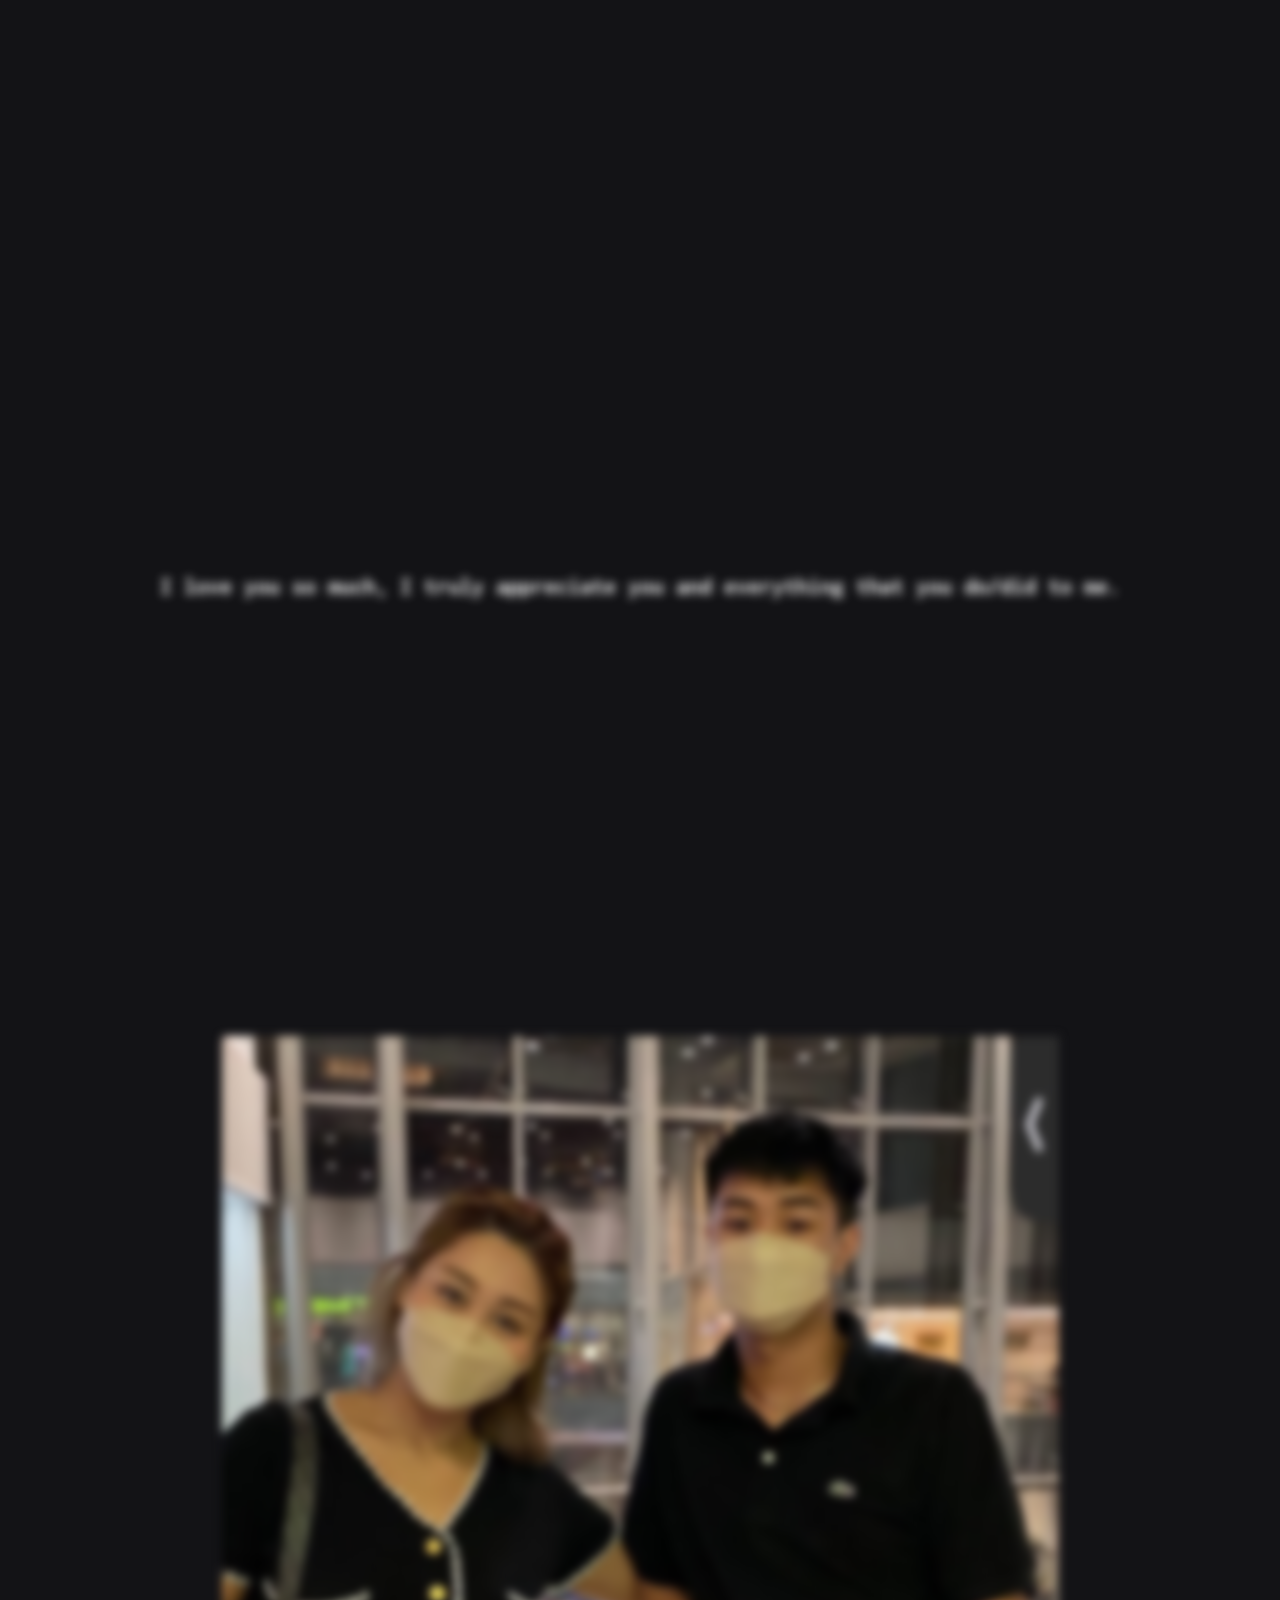
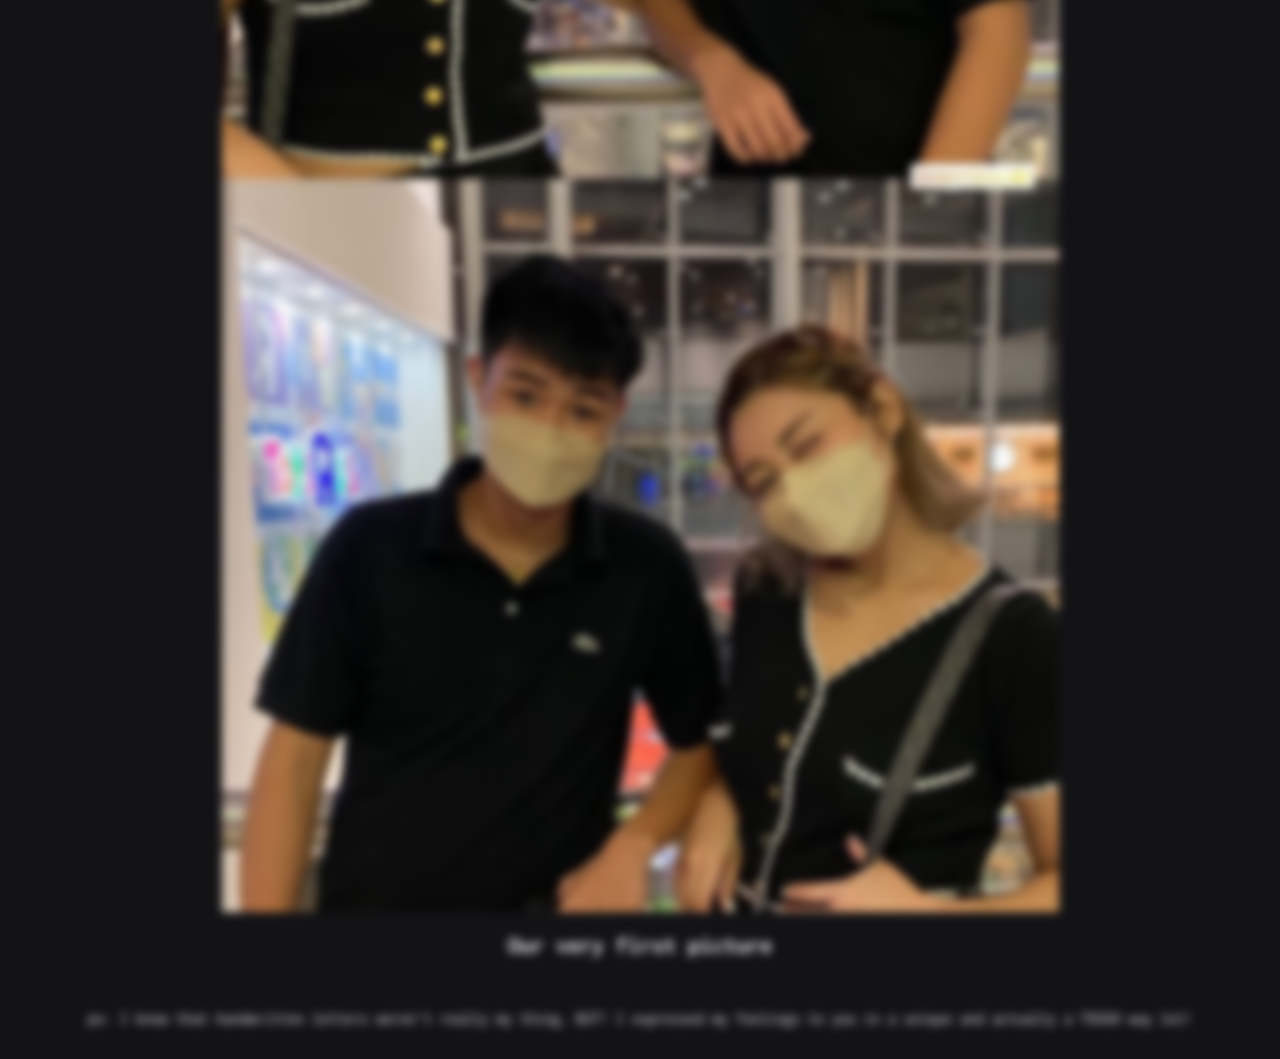
==== commit 8d88390d: "Update index.html" ====
--- a/index.html
+++ b/index.html
@@ -17,7 +17,7 @@
    
     <section class="hidden">
         <div class="pic1">
-            <img src="pic1.PNG">
+            <img src="bothpic2.jpg">
         </div>
         <p>Today 12-21-2023 is the most wonderful and memorable day for us!!</p>
     </section>
@@ -130,3 +130,4 @@
 
 </body>
 </html>
+
